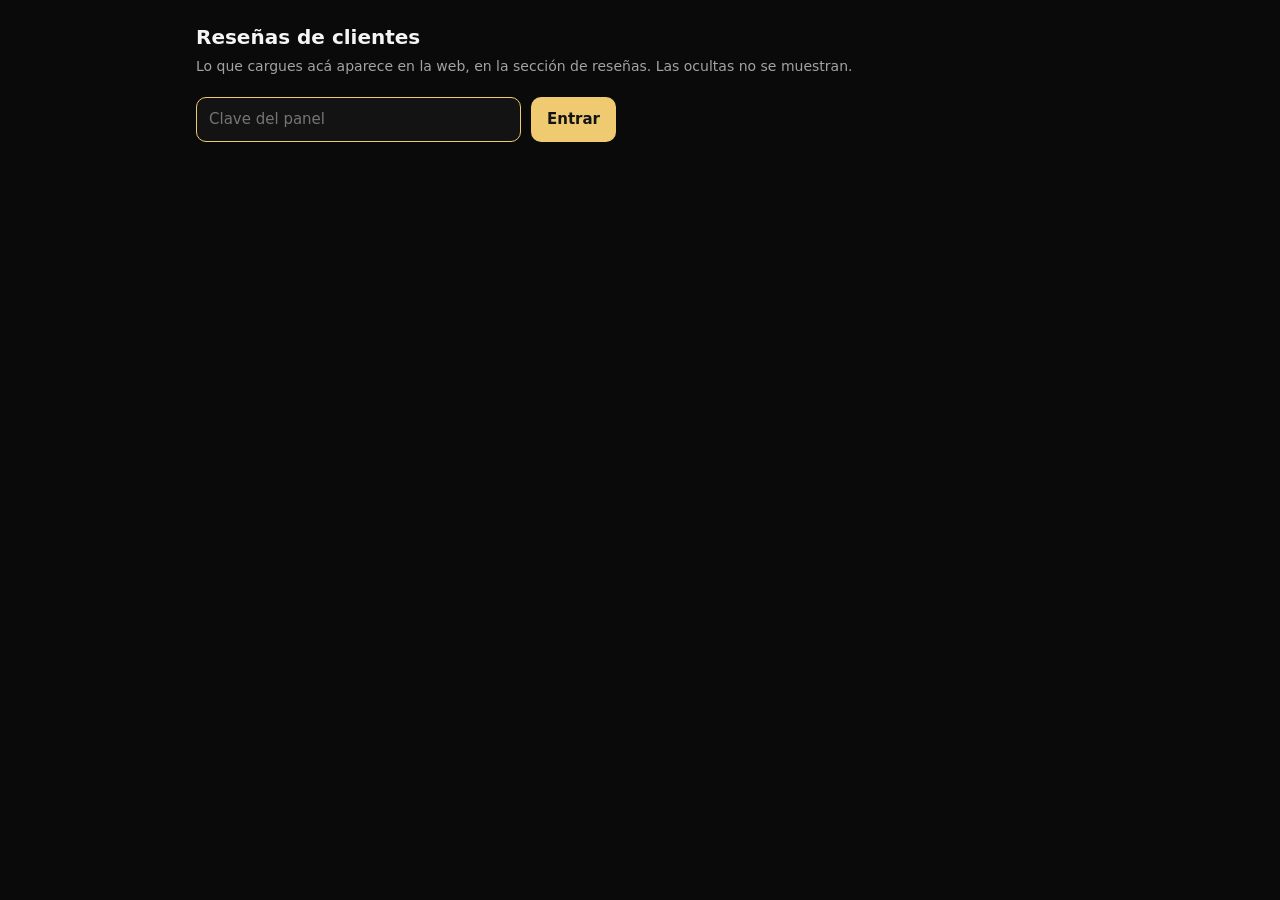
==== admin/index.html @ 44266104 "Reseñas editables: sección en la web y panel en /admin con foto de perfil (PHP en Hostinger) Co-Auth" ====
<!doctype html>
<html lang="es-AR"><head><meta charset="utf-8"><meta name="robots" content="noindex, nofollow">
<title>Panel</title><meta http-equiv="refresh" content="0; url=/resenas/admin.html"></head>
<body><a href="/resenas/admin.html">Ir al panel de reseñas</a></body></html>
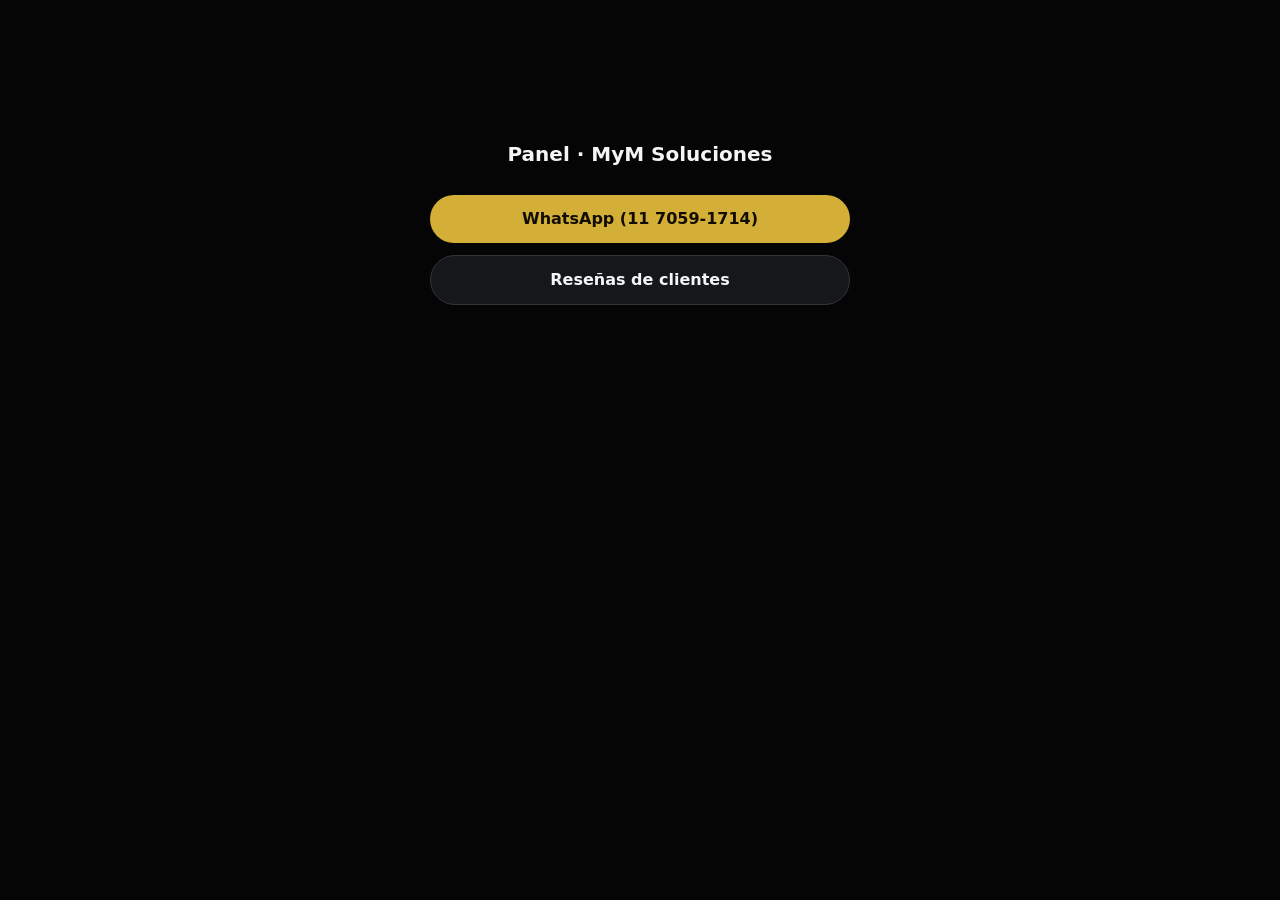
==== commit 7da8da97: "Panel: WhatsApp de MyM Soluciones (lee y contesta las charlas del robot) y página de entrada con res" ====
--- a/admin/index.html
+++ b/admin/index.html
@@ -1,4 +1,5 @@
 <!doctype html>
-<html lang="es-AR"><head><meta charset="utf-8"><meta name="robots" content="noindex, nofollow">
-<title>Panel</title><meta http-equiv="refresh" content="0; url=/resenas/admin.html"></head>
-<body><a href="/resenas/admin.html">Ir al panel de reseñas</a></body></html>
+<html lang="es-AR"><head><meta charset="utf-8"><meta name="viewport" content="width=device-width, initial-scale=1"><meta name="robots" content="noindex, nofollow">
+<title>Panel · MyM Soluciones</title>
+<style>body{margin:0;background:#050506;color:#f4f5f6;font:16px/1.5 ui-sans-serif,system-ui,sans-serif}.w{max-width:420px;margin:14vh auto;padding:0 16px;display:grid;gap:12px}a{display:block;text-align:center;background:#d4af37;color:#120d02;border-radius:999px;padding:12px 16px;font-weight:600;text-decoration:none}a.g{background:#16171a;color:#f4f5f6;border:1px solid #34343a}h1{font-size:20px;text-align:center}</style></head>
+<body><div class="w"><h1>Panel · MyM Soluciones</h1><a href="whatsapp.html">WhatsApp (11 7059-1714)</a><a class="g" href="/resenas/admin.html">Reseñas de clientes</a></div></body></html>
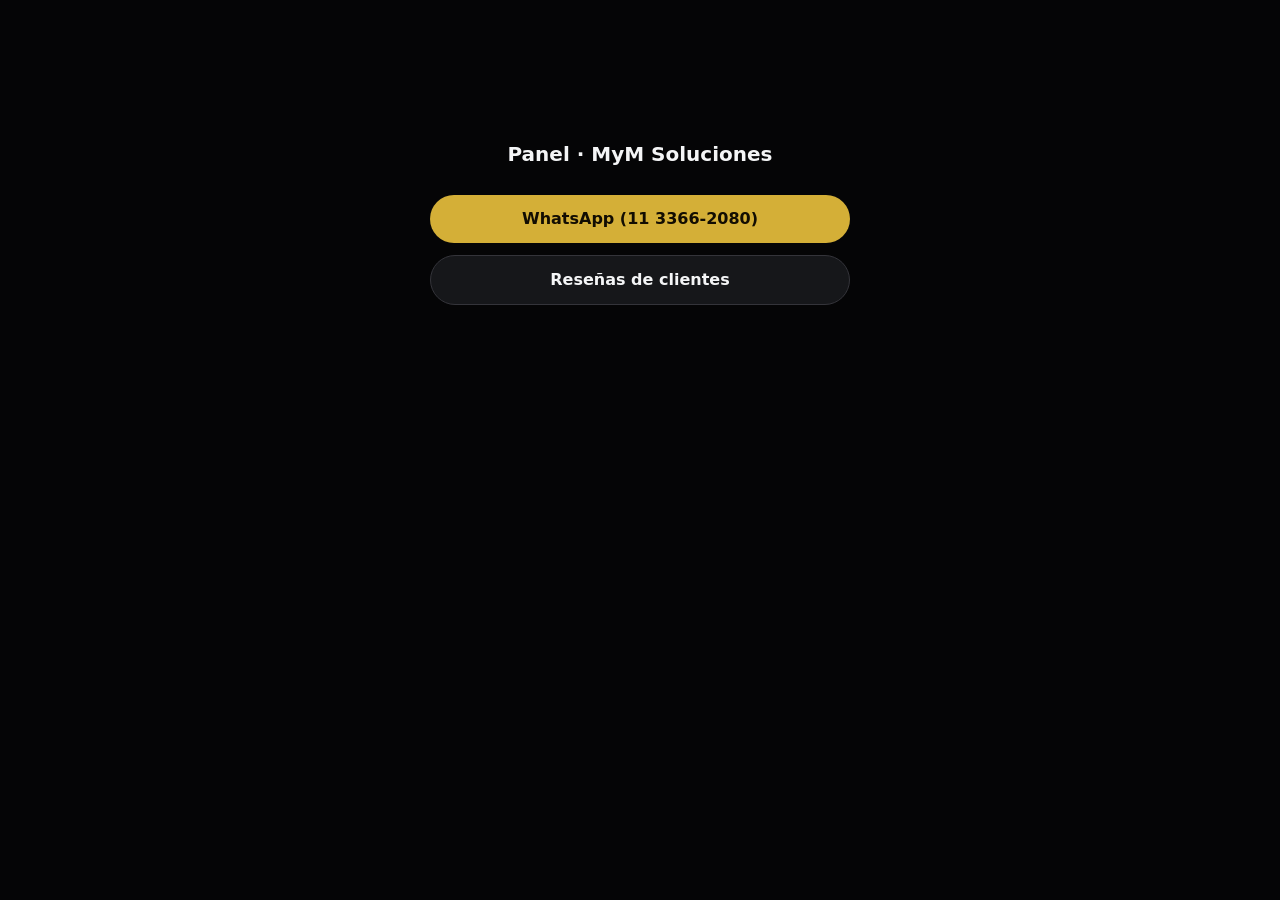
==== commit d957795e: "Panel de WhatsApp: el número de MyM Soluciones es el 11 3366-2080 Co-Authored-By: Claude Opus 5.5 <n" ====
--- a/admin/index.html
+++ b/admin/index.html
@@ -2,4 +2,4 @@
 <html lang="es-AR"><head><meta charset="utf-8"><meta name="viewport" content="width=device-width, initial-scale=1"><meta name="robots" content="noindex, nofollow">
 <title>Panel · MyM Soluciones</title>
 <style>body{margin:0;background:#050506;color:#f4f5f6;font:16px/1.5 ui-sans-serif,system-ui,sans-serif}.w{max-width:420px;margin:14vh auto;padding:0 16px;display:grid;gap:12px}a{display:block;text-align:center;background:#d4af37;color:#120d02;border-radius:999px;padding:12px 16px;font-weight:600;text-decoration:none}a.g{background:#16171a;color:#f4f5f6;border:1px solid #34343a}h1{font-size:20px;text-align:center}</style></head>
-<body><div class="w"><h1>Panel · MyM Soluciones</h1><a href="whatsapp.html">WhatsApp (11 7059-1714)</a><a class="g" href="/resenas/admin.html">Reseñas de clientes</a></div></body></html>
+<body><div class="w"><h1>Panel · MyM Soluciones</h1><a href="whatsapp.html">WhatsApp (11 3366-2080)</a><a class="g" href="/resenas/admin.html">Reseñas de clientes</a></div></body></html>
